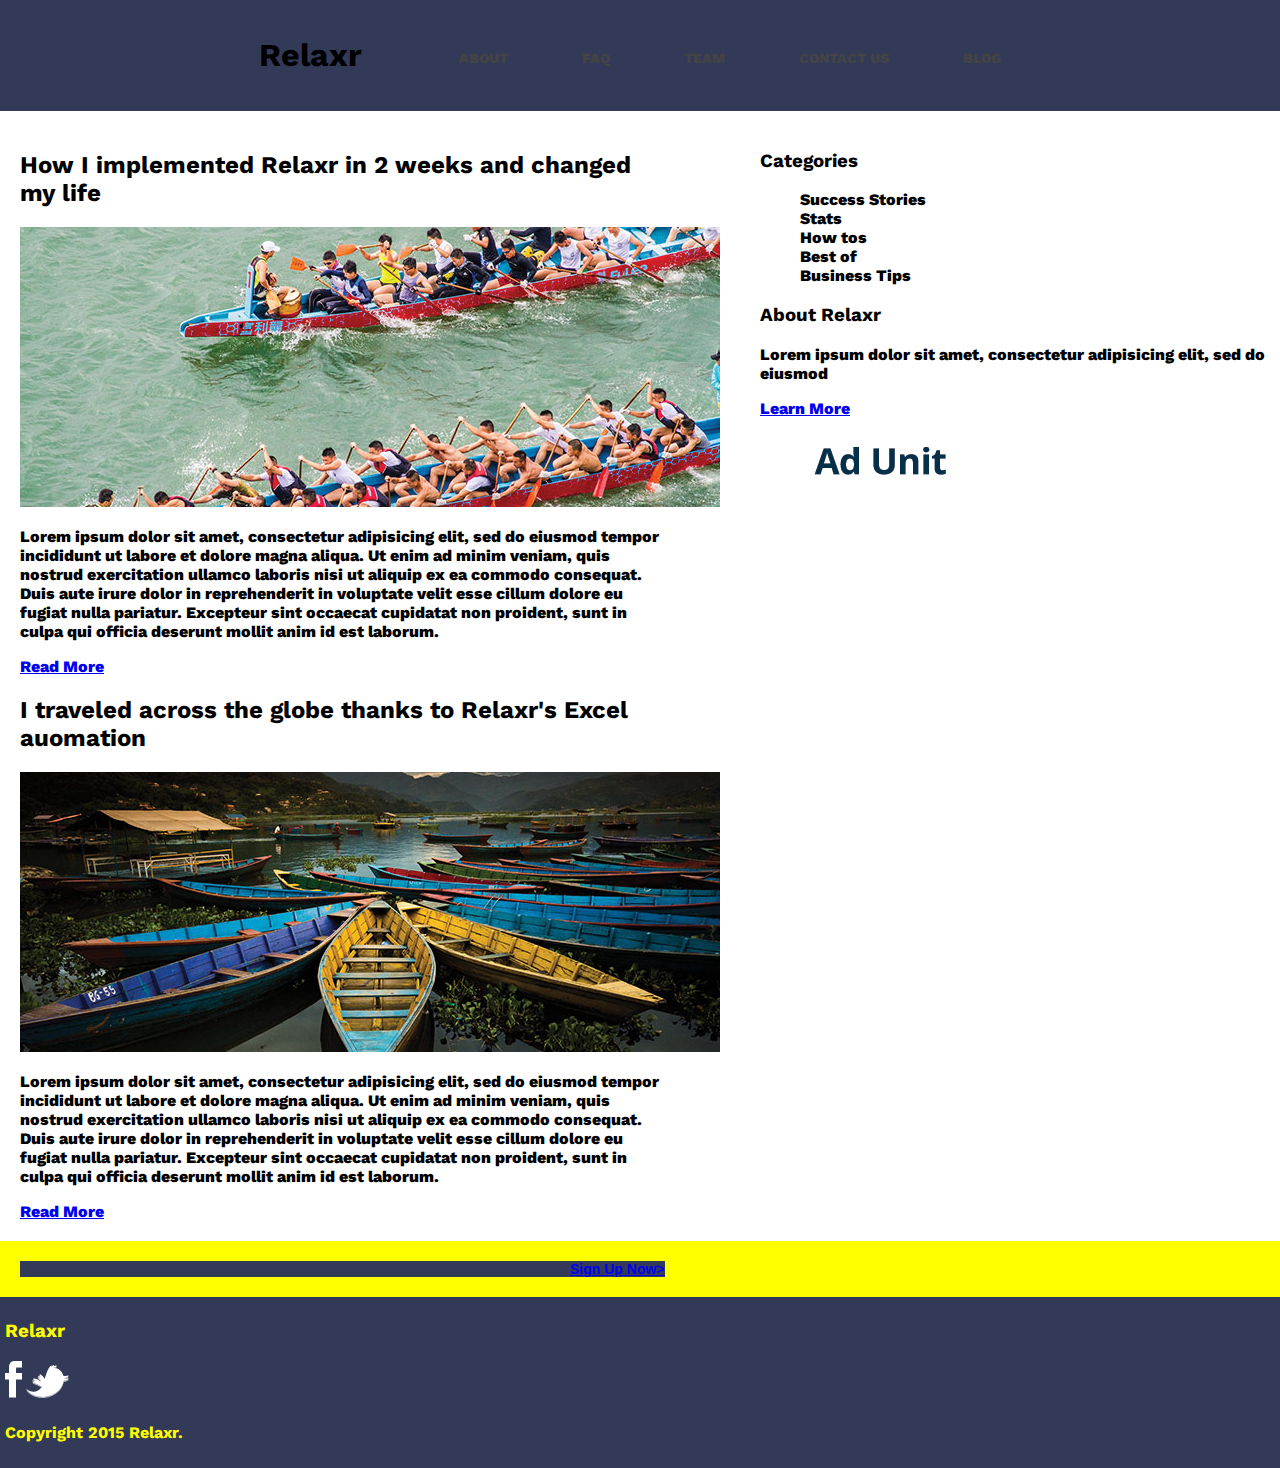
==== blog.html @ 11387bfb "final edits- missing alignments" ====
<!DOCTYPE html>
<html>
<head>
	<link rel="stylesheet" type="text/css" href="css/style.css">
	<link rel="stylesheet" type="text/css" href="css/"normalize.css>
	<link href="https://fonts.googleapis.com/css?family=Oswald&display=swap" rel="stylesheet">
</head>

<body>

	<header>
		<div class="container">
			<h1 class="logo">Relaxr</h1>

			<nav>
				<ul>
					<li><a href="#">About</a></li>
					<li><a href="#">FAQ</a></li>
					<li><a href="#">Team</a></li>
					<li><a href="#">Contact Us</a></li>
					<li><a href="#">Blog</a></li>
				</ul>
			</nav>
		</div>
	</header>

	<section>
		<div class="post">
			<div class="entry-one">
				<h2>How I implemented Relaxr in 2 weeks and changed my life</h2>
				<img src="images/blog_photo1.jpg">
				<p>Lorem ipsum dolor sit amet, consectetur adipisicing elit, sed do eiusmod
					tempor incididunt ut labore et dolore magna aliqua. Ut enim ad minim veniam,
					quis nostrud exercitation ullamco laboris nisi ut aliquip ex ea commodo
					consequat. Duis aute irure dolor in reprehenderit in voluptate velit esse
					cillum dolore eu fugiat nulla pariatur. Excepteur sint occaecat cupidatat non
				proident, sunt in culpa qui officia deserunt mollit anim id est laborum.</p>
				<a href="#">Read More</a>
				<div class="entry-two">
					<h2>I traveled across the globe thanks to Relaxr's Excel auomation</h2>
					<img src="images/blog_photo2.jpg">
					<p>Lorem ipsum dolor sit amet, consectetur adipisicing elit, sed do eiusmod
					tempor incididunt ut labore et dolore magna aliqua. Ut enim ad minim veniam,
					quis nostrud exercitation ullamco laboris nisi ut aliquip ex ea commodo
					consequat. Duis aute irure dolor in reprehenderit in voluptate velit esse
					cillum dolore eu fugiat nulla pariatur. Excepteur sint occaecat cupidatat non
					proident, sunt in culpa qui officia deserunt mollit anim id est laborum.</p>
					<a href="#">Read More</a>
				</div>
			</div>
		</div>

		<div class="side">
			<h3>Categories</h3>
				<ul>
					<li>Success Stories</li>
					<li>Stats</li>
					<li>How tos</li>
					<li>Best of</li>
					<li>Business Tips</li>
				</ul>
				<div>
			<h3>About Relaxr</h3>
			<p>Lorem ipsum dolor sit amet, consectetur adipisicing elit, sed do eiusmod</p>
			<a href="#">Learn More</a>
		</div>
			<div>
				<img src="images/ad-unit.png">
			</div>

		</div>
	</section>

	<section id="sign">
		<div class="sign-up">
		<a href="#">Sign Up Now></a>
	</div>
	</section>
</body>

<footer>
		<h3>Relaxr</h3>
		<img src="images/facebook.png">
		<img src="images/twitter.png">
		<h4>Copyright 2015 Relaxr.</h4>
</footer>

		</body>
		</html>
---- css/style.css ----
@import url('https://fonts.googleapis.com/css?family=Work+Sans:400,600');
body {
	background: white;
	margin: 0;
	padding: 0px;
	font-family: 'Work Sans', sans-serif;
	font-weight: 800;
}

.container {
	width: 60%;
	margin: 0 auto;
}

header {
  background: #333A58;
  padding: 5px
}

section{
	background: white;
	color: black;
	padding: 20px;
	display: flex;
	width: 100%
}

.post{
	background-color: white;
	width: 50%;
	margin-right: 100px;
	display: inline-block;
}


footer{
	background:#333A58;
	padding: 5px;
	color: yellow;
	align-items: center;
}

header::after {
  content: '';
  display: table;
  clear: both;
}

.logo {
  float: left;
  padding: 10px 0;
}

.side ul{
	list-style: none;
	width: 50%;
}

#sign{
	background-color: yellow
}

.sign-up{
	background-color: #333A58
	padding:5px;
}

.sign-up{
	font-family: Arial;
	font-size: 14px;
	color: white;
	padding: 0px 0px 0px 550px;
	background-color:#333A58 

}


nav {
  float: right;
}

nav ul {
  margin: 20px;
  padding: 0;
  list-style: none;
}

nav li {
  display: inline-block;
  margin-left: 70px;
  padding-top: 23px;

  position: relative;
}

nav a {
  color: #444;
  text-decoration: none;
  text-transform: uppercase;
  font-size: 14px;
}



/*body {
	margin: 0;
	background: white;
	font-family: sans-serif;
}

.container{
	width: 80%
	margin: 0 auto;
}

header {
	background: #333A58;
}

.logo{
	padding: 10px 0;
}

nav {
	float: right;
}

nav ul{
	margin: 0;
	padding: 0;
	list-style: none;
}

nav li{
	display: inline-block;
	margin-left: 70px;
	padding-top: 0;
}

nav a{
	color: #444;
	text-transform: uppercase;
	font-size: 14px;
}



/*

/* Box Model fix 
* {
margin: 0;
padding: 0;
box-sizing: border-box;
}

.box {
border: 1px solid white;
background-color: #f3f3f3;
padding-left: 50px;
}

header, footer{
background-color: #033048;
width: 100%;
height: 70px;
}

* {
margin: 5px;
padding: 0;
box-sizing: border-box;
}

.box {
border: 1px solid black;
background-color: #f3f3f3;
padding-left: 50px;
}


.header, .intro{
	background-color: #333A58;
	display:flex;
	list-style: none;
  justify-content: space-around;
}

footer{
	background-color: #333A58
}

section{
	background-color: white;
	color: black;
	padding: 20px;
}

div{
	background-color: white;
	display: inline-block;
	height: auto;
}

.upper{
	display: block;
	width: 80%;
}

.right{
	display: flex;
	width: 20%;
}

.sign-up{
	background-color: yellow;
}

#join{
	background-color:#333A58;
}

.foot{
	background-color: #333A58;
}
#bottom{
	align-items: center;
}

/*
.flex-container{
	display: flex;
	justify-content: space-between;
	align-items: center;
	width: 60%;
	margin: auto;
}

.entire{
	display: flex;
}

.first{
	margin: 20px 25px;
}
.sidebar{
	width: 20%;
}

.blog{
	width: 50%;
}



h1 {
font-style: 25px;
margin:20px;
}

/*
.main{
display: flex;
width: 100%;
height: 500px;
}

.top.box.right{
font-family: Oswald;
font-size: 15px;
}


.sidebar {
width: 20%;
}

change the color of links a;link

header {
background-image: url("../images/header_bg.jpg");
background-repeat: no-repeat;
background-position: center center;
background-size: cover;
height: 500px;
padding: 30px 70px 70px	70px;
font-family: Open Sans;
text-align: center;
}

header h1 {
font-weight: 800;
font-size: 48px;
color:	white;
text-align: center;
margin-top: 20px;
}

header p {
font-size: 38px;
font-weight: 600;
color: white;
text-align: center;
margin: 100px;
}

header a {
background-color: #f9e42e;
width: 600px;
border: 10px solid #f9e42e;
padding: 10px;
margin-bottom: 40px;
border-radius: 5px;
font-weight: 800;
font-size: 28px;
}

.benefits {
font-weight: 600;
font-size: 40px;
font-family: Open Sans;
color: black;
margin:center;
padding: 50px;
}

.benefits h2 {
font-weight: 600px;
font-size: 40px;
}

.benefits .row {
font-weight: 300;
font-size: 36px;
color: black;
}

li.benefits = any list item with that particular class will get changes
.benefits li = any list item within an element with that particular class will get changes

.benefits li {
	font-weight: 300;
font-size: 26px;
color: #121212
margin: center;
}

#section-two {
background-image: url("../images/testimonial_bg.jpg");
color: white;
margin: 20px;
padding: 50px;
text-align: center;
}

#section-two .quote {
font-weight: 200;
font-style: italic;
font-size: 36px;
}

#section-two p {
font-weight: 600;
font-size: 36px;
}

.sign-up{
font-weight: 800;
font-size: 28px;
border-radius: 5px 
width: 900;
padding: 80px;
margin: 10px 0px 0px 0px;
text-align: center;
}

footer {
background-color: #121212;
padding: 40px;
margin-bottom: 60px;
text-align: center;
}
footer span {
font-color: #f9e42e
font-weight: 800px;
font-size: 48px;
}
footer a {
text-align: center;
}

footer p { 
color: #f9e42e; 
font-family: Open Sans;
font-weight: 800px;
font-size: 48px;
}
*/
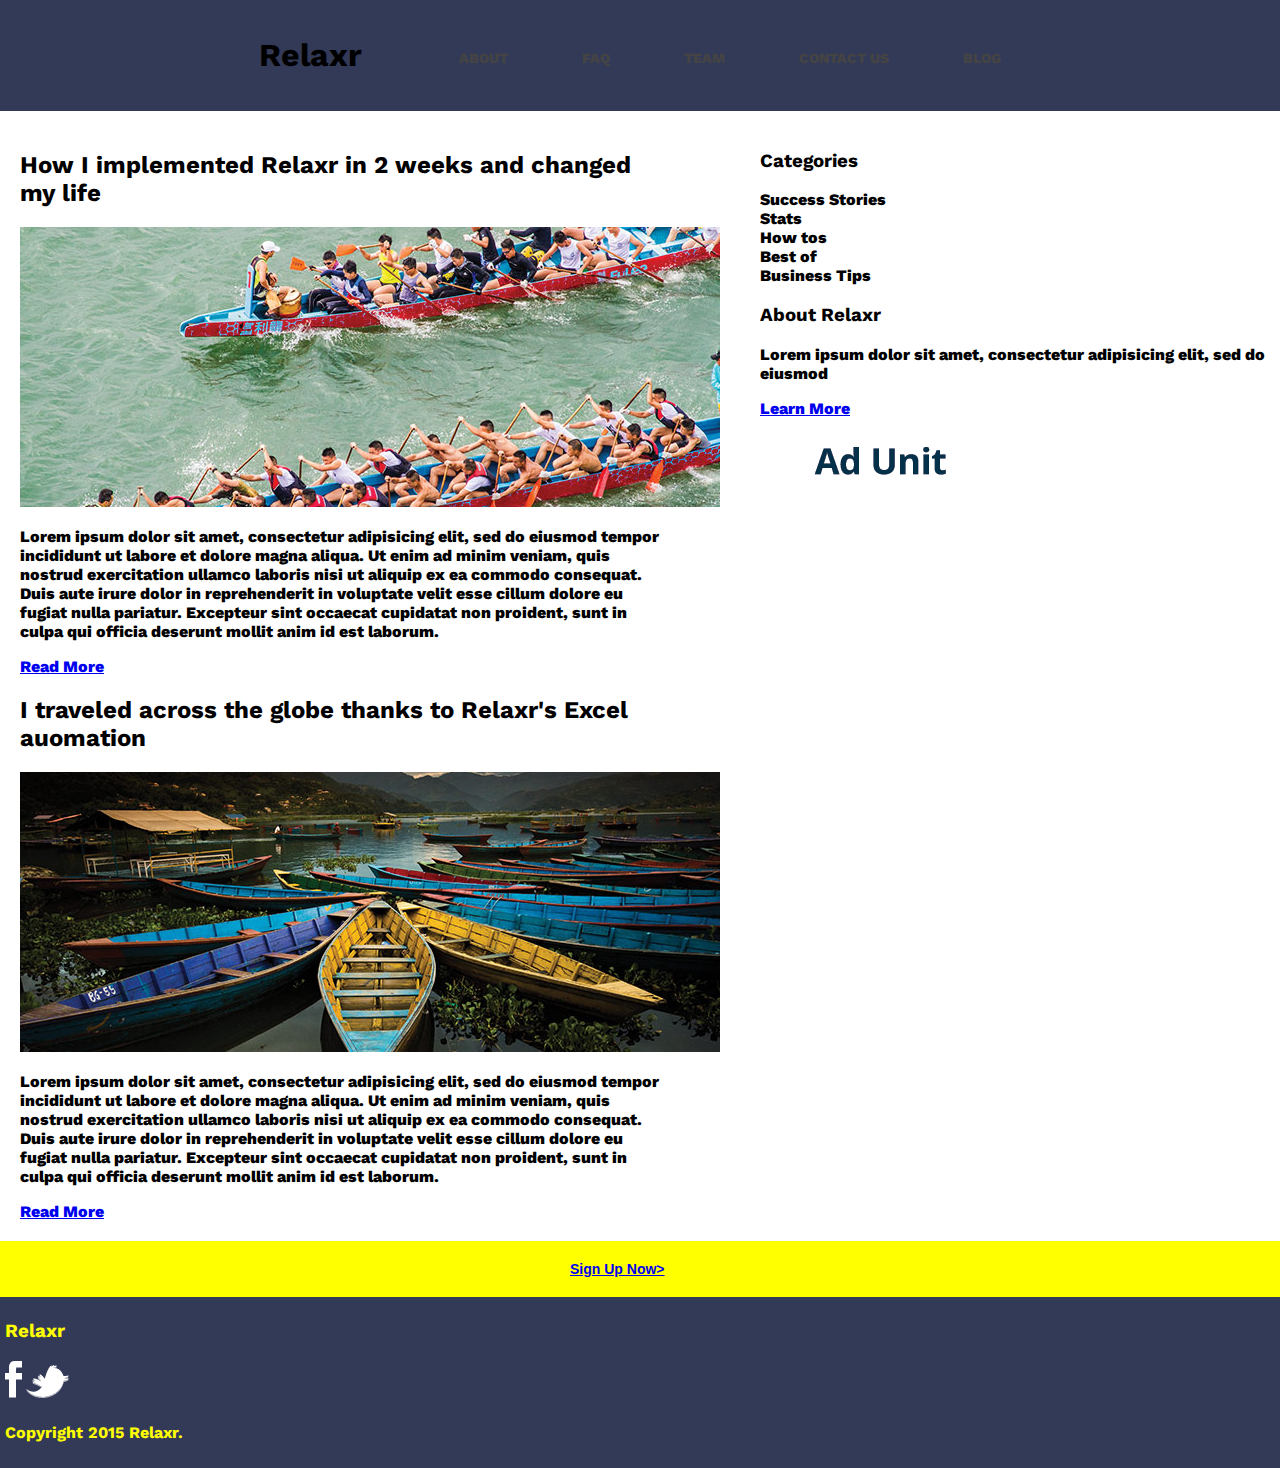
==== commit 55ff9c1a: "changed" ====
--- a/blog.html
+++ b/blog.html
@@ -4,6 +4,9 @@
 	<link rel="stylesheet" type="text/css" href="css/style.css">
 	<link rel="stylesheet" type="text/css" href="css/"normalize.css>
 	<link href="https://fonts.googleapis.com/css?family=Oswald&display=swap" rel="stylesheet">
+
+	<meta name=“description” content=“This is a blog post”/>
+	<title>Relaxr Blog</title>
 </head>
 
 <body>
--- a/css/style.css
+++ b/css/style.css
@@ -55,6 +55,12 @@
 .side ul{
 	list-style: none;
 	width: 50%;
+	padding: 0px
+}
+
+h3{
+	width: 50%;
+	padding: 0px;
 }
 
 #sign{
@@ -71,8 +77,6 @@
 	font-size: 14px;
 	color: white;
 	padding: 0px 0px 0px 550px;
-	background-color:#333A58 
-
 }
 
 
